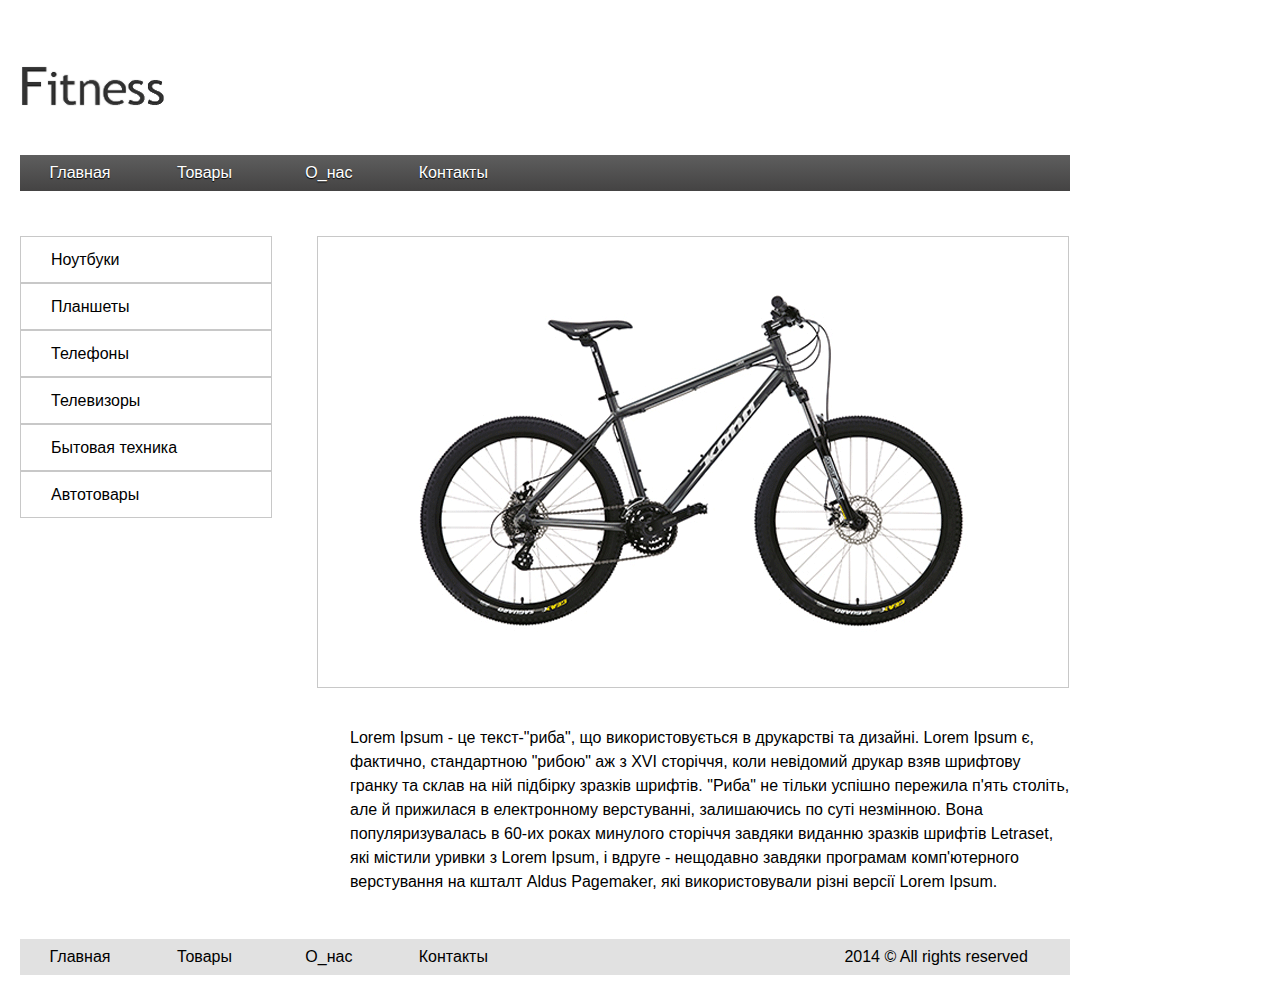
==== HW3/index.html @ de5805ed "add hw" ====
<!DOCTYPE html>
<html lang="en">
<head>
	<meta charset="UTF-8">
		<title>Fitness</title>
	<link rel="stylesheet" href="css/reset.css">
	<link rel="stylesheet" href="css/style.css">
</head>
<body>
	<a href="https://ru.wikipedia.org/wiki/%D0%A4%D0%B8%D1%82%D0%BD%D0%B5%D1%81">
		<img src="img/logo.png" alt="fitness" class="logo">
	</a>
	<div class="menu">
		<div class="menu1">Главная</div>
		<div class="menu1">Товары</div>
		<div class="menu1">О_нас</div>
		<div class="menu1">Контакты</div>
	</div>
	<div>
		<div class="list">
			<div class="list1">Ноутбуки</div>
			<div class="list1">Планшеты</div>
			<div class="list1">Телефоны</div>
			<div class="list1">Телевизоры</div>
			<div class="list1">Бытовая техника</div>
			<div class="list1">Автотовары</div>
		</div>
		<div >
			<img src="img/photo1.gif" alt="bike" class="content">
		</div>
	</div>
		<div class="text">
	Lorem Ipsum - це текст-"риба", що використовується в друкарстві та дизайні. Lorem Ipsum є, фактично, стандартною "рибою" аж з XVI сторіччя, коли невідомий друкар взяв шрифтову гранку та склав на ній підбірку зразків шрифтів. "Риба" не тільки успішно пережила п'ять століть, але й прижилася в електронному верстуванні, залишаючись по суті незмінною. Вона популяризувалась в 60-их роках минулого сторіччя завдяки виданню зразків шрифтів Letraset, які містили уривки з Lorem Ipsum, і вдруге - нещодавно завдяки програмам комп'ютерного верстування на кшталт Aldus Pagemaker, які використовували різні версії Lorem Ipsum.
		</div>		

	<div class="footer">
		<div class="foot">Главная</div>
		<div class="foot">Товары</div>
		<div class="foot">О_нас</div>
		<div class="foot">Контакты</div>
		<div class="foot foot1"> 2014 &copy All rights reserved</div>
	</div>
</body>
</html>
---- HW3/css/style.css ----
body{
	padding: 20px;
	width: 1050px;
	font-family: arial;
	}

.logo{
 margin: 45px 0 45px 0;
}

.menu{
	background-image: -moz-linear-gradient( 90deg, rgb(68,67,67) 0%, rgb(94,94,94) 100%);
  background-image: -webkit-linear-gradient( 90deg, rgb(68,67,67) 0%, rgb(94,94,94) 100%);
  background-image: -ms-linear-gradient( 90deg, rgb(68,67,67) 0%, rgb(94,94,94) 100%);
	margin: 0 0 45px 0;
}

.menu1{
	text-align: center;
	padding: 10px;
	display: inline-block;
	width: 100px;
	color: white;
	text-shadow: 0 1px 1px black, 0 0 0em gray;
}

.menu1:hover{
  background-image: -moz-linear-gradient( 90deg, rgb(46,46,46) 0%, rgb(74,74,74) 100%);
  background-image: -webkit-linear-gradient( 90deg, rgb(46,46,46) 0%, rgb(74,74,74) 100%);
  background-image: -ms-linear-gradient( 90deg, rgb(46,46,46) 0%, rgb(74,74,74) 100%);
  border-right: 1px solid #838383;
  border-left: 1px solid #838383;
}

.list{
	float:left;
}

.list1{
	border: 1px solid #c8c8c8;
	margin: 0 45px 0 0;
	width: 220px;
	height: 30px;
	padding: 15px 0 0 30px;
}

.list1:hover{
	background-color: #f9f9f9;
	padding: 15px 0 0 45px;
	width: 205px;
}

.content{
	border: 1px solid #c8c8c8;
}

.text{
	text-align: left;
	padding: 35px 0 0 330px;
	line-height: 1.5;
}

.footer{
	background-color: #e1e1e1;
	margin: 45px 0 0 0;
}

.foot{
	text-align: center;
	padding: 10px;
	display: inline-block;
	width: 100px;
}

.foot:hover{
	text-decoration: underline;
}

.foot1{
	width: 500px;
	text-align: right;
}

.foot1:hover{
	text-decoration: none;
}
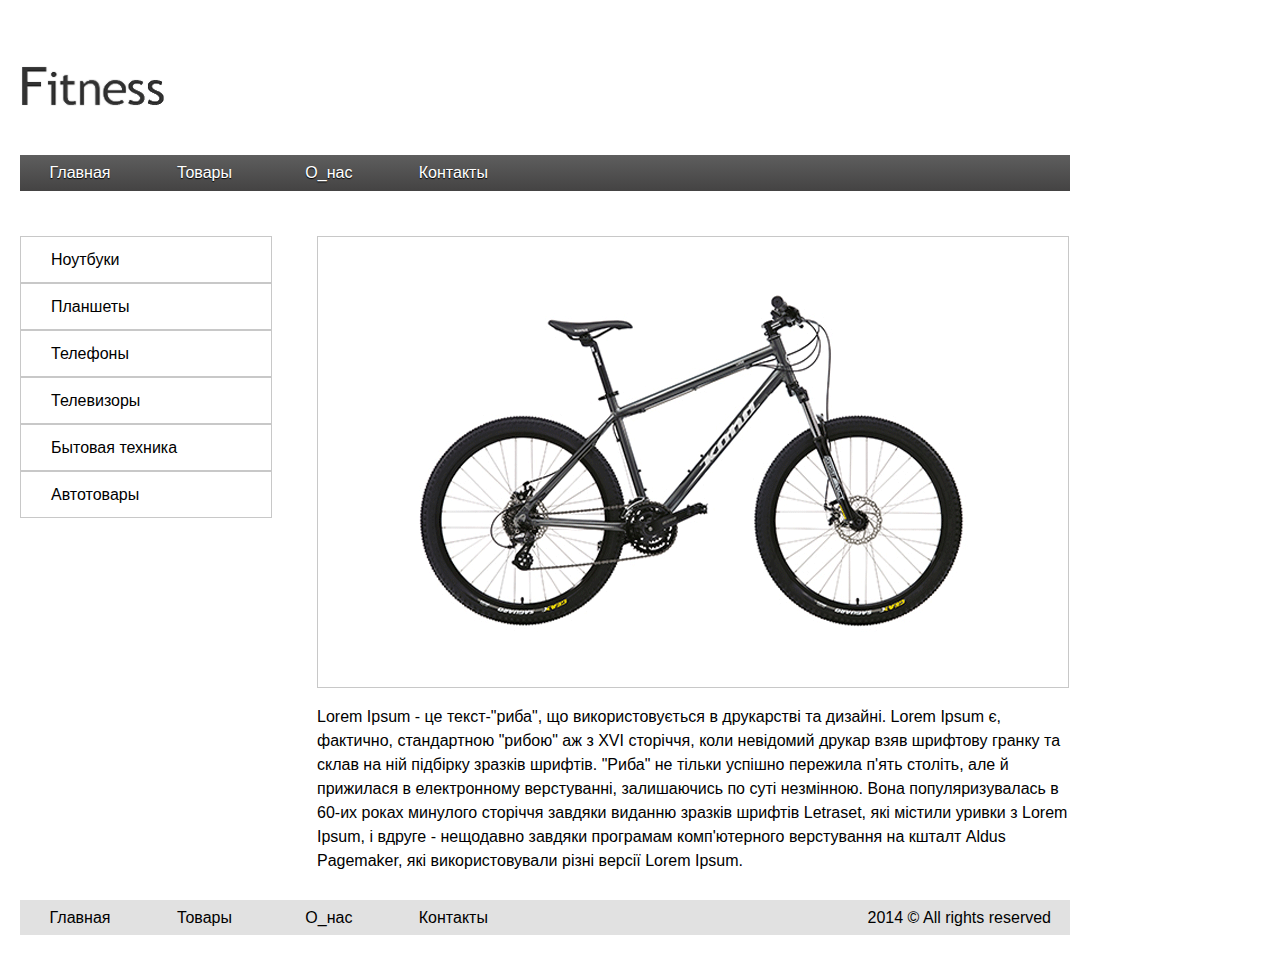
==== commit 0069b3dc: "add 5-6" ====
--- a/HW3/index.html
+++ b/HW3/index.html
@@ -1,44 +1,56 @@
-<!DOCTYPE html>
-<html lang="en">
-<head>
-	<meta charset="UTF-8">
-		<title>Fitness</title>
-	<link rel="stylesheet" href="css/reset.css">
-	<link rel="stylesheet" href="css/style.css">
-</head>
-<body>
-	<a href="https://ru.wikipedia.org/wiki/%D0%A4%D0%B8%D1%82%D0%BD%D0%B5%D1%81">
-		<img src="img/logo.png" alt="fitness" class="logo">
-	</a>
-	<div class="menu">
-		<div class="menu1">Главная</div>
-		<div class="menu1">Товары</div>
-		<div class="menu1">О_нас</div>
-		<div class="menu1">Контакты</div>
-	</div>
-	<div>
-		<div class="list">
-			<div class="list1">Ноутбуки</div>
-			<div class="list1">Планшеты</div>
-			<div class="list1">Телефоны</div>
-			<div class="list1">Телевизоры</div>
-			<div class="list1">Бытовая техника</div>
-			<div class="list1">Автотовары</div>
-		</div>
-		<div >
-			<img src="img/photo1.gif" alt="bike" class="content">
-		</div>
-	</div>
-		<div class="text">
-	Lorem Ipsum - це текст-"риба", що використовується в друкарстві та дизайні. Lorem Ipsum є, фактично, стандартною "рибою" аж з XVI сторіччя, коли невідомий друкар взяв шрифтову гранку та склав на ній підбірку зразків шрифтів. "Риба" не тільки успішно пережила п'ять століть, але й прижилася в електронному верстуванні, залишаючись по суті незмінною. Вона популяризувалась в 60-их роках минулого сторіччя завдяки виданню зразків шрифтів Letraset, які містили уривки з Lorem Ipsum, і вдруге - нещодавно завдяки програмам комп'ютерного верстування на кшталт Aldus Pagemaker, які використовували різні версії Lorem Ipsum.
-		</div>		
-
-	<div class="footer">
-		<div class="foot">Главная</div>
-		<div class="foot">Товары</div>
-		<div class="foot">О_нас</div>
-		<div class="foot">Контакты</div>
-		<div class="foot foot1"> 2014 &copy All rights reserved</div>
-	</div>
-</body>
+<!DOCTYPE html>
+<html lang="en">
+<head>
+	<meta charset="UTF-8">
+		<title>Fitness</title>
+	<link rel="stylesheet" href="css/reset.css">
+	<link rel="stylesheet" href="css/style.css">
+</head>
+<body>
+	<div class="logo">
+		<img src="img/logo.png" alt="fitness">
+	</div>
+	<div class="menu">
+		<ul>
+			<li>Главная</li>
+			<li>Товары</li>
+			<li>О_нас</li>
+			<li>Контакты</li>
+		</ul>
+	</div>
+	<div class="midle">
+		<div class="list">
+			<ul>
+				<li>Ноутбуки</li>
+				<li>Планшеты</li>
+				<li>Телефоны</li>
+				<li>Телевизоры</li>
+				<li>Бытовая техника</li>
+				<li>Автотовары</li>
+			</ul>
+		</div>
+		<div class="content">
+			<div>
+				<img src="img/photo1.gif" alt="bike" class="foto">
+			</div>
+		
+			<div class="text">
+		Lorem Ipsum - це текст-"риба", що використовується в друкарстві та дизайні. Lorem Ipsum є, фактично, стандартною "рибою" аж з XVI сторіччя, коли невідомий друкар взяв шрифтову гранку та склав на ній підбірку зразків шрифтів. "Риба" не тільки успішно пережила п'ять століть, але й прижилася в електронному верстуванні, залишаючись по суті незмінною. Вона популяризувалась в 60-их роках минулого сторіччя завдяки виданню зразків шрифтів Letraset, які містили уривки з Lorem Ipsum, і вдруге - нещодавно завдяки програмам комп'ютерного верстування на кшталт Aldus Pagemaker, які використовували різні версії Lorem Ipsum.
+			</div>
+		</div>		
+	</div>
+	<div class="footer">
+		<div class="foot">
+			<ul>
+				<li>Главная</li>
+				<li>Товары</li>
+				<li>О_нас</li>
+				<li>Контакты</li>
+			</ul>
+		</div>
+		<div class="foot1"> 
+			2014 &copy All rights reserved
+		</div>
+	</div>
+</body>
 </html>--- a/HW3/css/style.css
+++ b/HW3/css/style.css
@@ -1,86 +1,95 @@
-body{
-	padding: 20px;
-	width: 1050px;
-	font-family: arial;
-	}
-
-.logo{
- margin: 45px 0 45px 0;
-}
-
-.menu{
-	background-image: -moz-linear-gradient( 90deg, rgb(68,67,67) 0%, rgb(94,94,94) 100%);
-  background-image: -webkit-linear-gradient( 90deg, rgb(68,67,67) 0%, rgb(94,94,94) 100%);
-  background-image: -ms-linear-gradient( 90deg, rgb(68,67,67) 0%, rgb(94,94,94) 100%);
-	margin: 0 0 45px 0;
-}
-
-.menu1{
-	text-align: center;
-	padding: 10px;
-	display: inline-block;
-	width: 100px;
-	color: white;
-	text-shadow: 0 1px 1px black, 0 0 0em gray;
-}
-
-.menu1:hover{
-  background-image: -moz-linear-gradient( 90deg, rgb(46,46,46) 0%, rgb(74,74,74) 100%);
-  background-image: -webkit-linear-gradient( 90deg, rgb(46,46,46) 0%, rgb(74,74,74) 100%);
-  background-image: -ms-linear-gradient( 90deg, rgb(46,46,46) 0%, rgb(74,74,74) 100%);
-  border-right: 1px solid #838383;
-  border-left: 1px solid #838383;
-}
-
-.list{
-	float:left;
-}
-
-.list1{
-	border: 1px solid #c8c8c8;
-	margin: 0 45px 0 0;
-	width: 220px;
-	height: 30px;
-	padding: 15px 0 0 30px;
-}
-
-.list1:hover{
-	background-color: #f9f9f9;
-	padding: 15px 0 0 45px;
-	width: 205px;
-}
-
-.content{
-	border: 1px solid #c8c8c8;
-}
-
-.text{
-	text-align: left;
-	padding: 35px 0 0 330px;
-	line-height: 1.5;
-}
-
-.footer{
-	background-color: #e1e1e1;
-	margin: 45px 0 0 0;
-}
-
-.foot{
-	text-align: center;
-	padding: 10px;
-	display: inline-block;
-	width: 100px;
-}
-
-.foot:hover{
-	text-decoration: underline;
-}
-
-.foot1{
-	width: 500px;
-	text-align: right;
-}
-
-.foot1:hover{
-	text-decoration: none;
-}+body{
+	padding: 20px;
+	width: 1050px;
+	font-family: arial;
+	}
+
+.logo{
+ margin: 45px 0 45px 0;
+ width: 150px;
+}
+
+.menu{
+	background-image: -moz-linear-gradient( 90deg, rgb(68,67,67) 0%, rgb(94,94,94) 100%);
+  background-image: -webkit-linear-gradient( 90deg, rgb(68,67,67) 0%, rgb(94,94,94) 100%);
+  background-image: -ms-linear-gradient( 90deg, rgb(68,67,67) 0%, rgb(94,94,94) 100%);
+	margin: 0 0 45px 0;
+}
+
+.menu ul li{
+	text-align: center;
+	padding: 10px;
+	display: inline-block;
+	width: 100px;
+	color: white;
+	text-shadow: 0 1px 1px black, 0 0 0em gray;
+}
+
+.menu ul li:hover{
+  background-image: -moz-linear-gradient( 90deg, rgb(46,46,46) 0%, rgb(74,74,74) 100%);
+  background-image: -webkit-linear-gradient( 90deg, rgb(46,46,46) 0%, rgb(74,74,74) 100%);
+  background-image: -ms-linear-gradient( 90deg, rgb(46,46,46) 0%, rgb(74,74,74) 100%);
+  border-right: 1px solid #838383;
+  border-left: 1px solid #838383;
+}
+
+.midle{
+	clear: both;
+}
+.list{
+	float:left;
+}
+
+.list ul li{
+	border: 1px solid #c8c8c8;
+	margin: 0 45px 0 0;
+	width: 220px;
+	height: 30px;
+	padding: 15px 0 0 30px;
+}
+
+.list ul li:hover{
+	background-color: #f9f9f9;
+	padding: 15px 0 0 45px;
+	width: 205px;
+}
+.content{
+	float: right;
+	width: 753px;
+}
+.foto{
+	border: 1px solid #c8c8c8;
+}
+
+.text{
+	text-align: left;
+	padding: 14px 0 27px 0px;
+	line-height: 1.5;
+}
+
+.footer{
+	background-color: #e1e1e1;
+	clear: both;
+  height: 35px;
+	
+}
+.foot{
+	float: left;
+}
+.foot ul li{
+	text-align: center;
+	padding: 10px;
+	display: inline-block;
+	width: 100px;
+	clear: both;
+}
+
+.foot ul li:hover{
+	text-decoration: underline;
+}
+
+.foot1{
+	padding: 10px 19px 0px 0;
+	text-align: right;
+}
+
